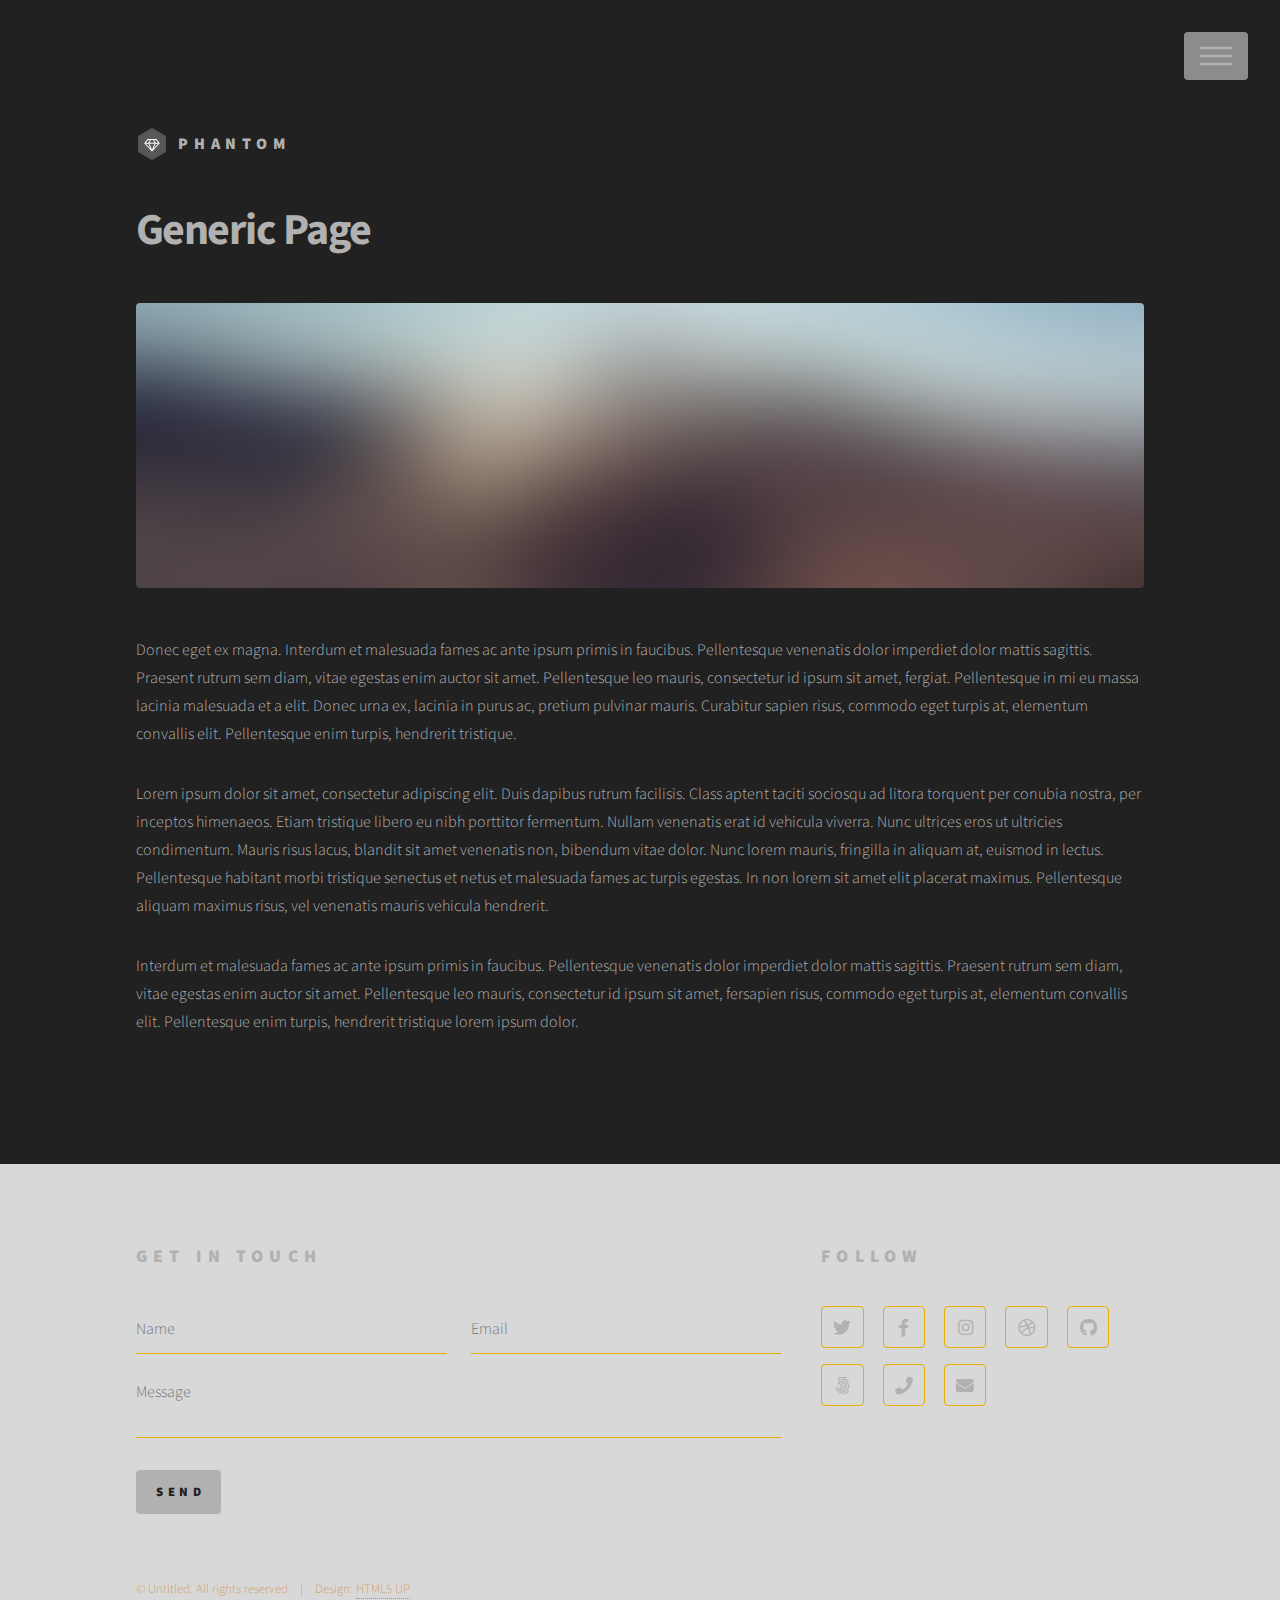
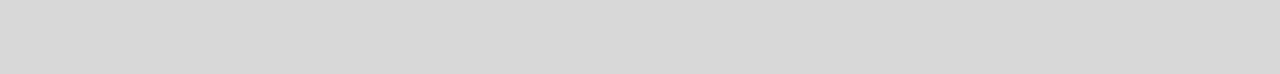
==== about.html @ f700848f "added pages for projects 2 + 3, and about" ====
<!DOCTYPE HTML>
<!--
	Phantom by HTML5 UP
	html5up.net | @ajlkn
	Free for personal and commercial use under the CCA 3.0 license (html5up.net/license)
-->
<html>
	<head>
		<title>Esper Codes | About</title>
		<meta charset="utf-8" />
		<meta name="viewport" content="width=device-width, initial-scale=1, user-scalable=no" />
		<link rel="stylesheet" href="assets/css/main.css" />
		<noscript><link rel="stylesheet" href="assets/css/noscript.css" /></noscript>
	</head>
	<body class="is-preload">
		<!-- Wrapper -->
			<div id="wrapper">

				<!-- Header -->
					<header id="header">
						<div class="inner">

							<!-- Logo -->
								<a href="index.html" class="logo">
									<span class="symbol"><img src="images/logo.svg" alt="" /></span><span class="title">Phantom</span>
								</a>

							<!-- Nav -->
								<nav>
									<ul>
										<li><a href="#menu">Menu</a></li>
									</ul>
								</nav>

						</div>
					</header>

				<!-- Menu -->
					<nav id="menu">
						<h2>Menu</h2>
						<ul>
							<li><a href="index.html">Home</a></li>
							<li><a href="about.html">About</a></li>
							<li><a href="project-1.html">Project 1</a></li>
							<li><a href="project-2.html">Project 2</a></li>
							<li><a href="project-3.html">Project 3</a></li>
						</ul>
					</nav>

				<!-- Main -->
					<div id="main">
						<div class="inner">
							<h1>Generic Page</h1>
							<span class="image main"><img src="images/pic13.jpg" alt="" /></span>
							<p>Donec eget ex magna. Interdum et malesuada fames ac ante ipsum primis in faucibus. Pellentesque venenatis dolor imperdiet dolor mattis sagittis. Praesent rutrum sem diam, vitae egestas enim auctor sit amet. Pellentesque leo mauris, consectetur id ipsum sit amet, fergiat. Pellentesque in mi eu massa lacinia malesuada et a elit. Donec urna ex, lacinia in purus ac, pretium pulvinar mauris. Curabitur sapien risus, commodo eget turpis at, elementum convallis elit. Pellentesque enim turpis, hendrerit tristique.</p>
							<p>Lorem ipsum dolor sit amet, consectetur adipiscing elit. Duis dapibus rutrum facilisis. Class aptent taciti sociosqu ad litora torquent per conubia nostra, per inceptos himenaeos. Etiam tristique libero eu nibh porttitor fermentum. Nullam venenatis erat id vehicula viverra. Nunc ultrices eros ut ultricies condimentum. Mauris risus lacus, blandit sit amet venenatis non, bibendum vitae dolor. Nunc lorem mauris, fringilla in aliquam at, euismod in lectus. Pellentesque habitant morbi tristique senectus et netus et malesuada fames ac turpis egestas. In non lorem sit amet elit placerat maximus. Pellentesque aliquam maximus risus, vel venenatis mauris vehicula hendrerit.</p>
							<p>Interdum et malesuada fames ac ante ipsum primis in faucibus. Pellentesque venenatis dolor imperdiet dolor mattis sagittis. Praesent rutrum sem diam, vitae egestas enim auctor sit amet. Pellentesque leo mauris, consectetur id ipsum sit amet, fersapien risus, commodo eget turpis at, elementum convallis elit. Pellentesque enim turpis, hendrerit tristique lorem ipsum dolor.</p>
						</div>
					</div>

				<!-- Footer -->
					<footer id="footer">
						<div class="inner">
							<section>
								<h2>Get in touch</h2>
								<form method="post" action="#">
									<div class="fields">
										<div class="field half">
											<input type="text" name="name" id="name" placeholder="Name" />
										</div>
										<div class="field half">
											<input type="email" name="email" id="email" placeholder="Email" />
										</div>
										<div class="field">
											<textarea name="message" id="message" placeholder="Message"></textarea>
										</div>
									</div>
									<ul class="actions">
										<li><input type="submit" value="Send" class="primary" /></li>
									</ul>
								</form>
							</section>
							<section>
								<h2>Follow</h2>
								<ul class="icons">
									<li><a href="#" class="icon brands style2 fa-twitter"><span class="label">Twitter</span></a></li>
									<li><a href="#" class="icon brands style2 fa-facebook-f"><span class="label">Facebook</span></a></li>
									<li><a href="#" class="icon brands style2 fa-instagram"><span class="label">Instagram</span></a></li>
									<li><a href="#" class="icon brands style2 fa-dribbble"><span class="label">Dribbble</span></a></li>
									<li><a href="#" class="icon brands style2 fa-github"><span class="label">GitHub</span></a></li>
									<li><a href="#" class="icon brands style2 fa-500px"><span class="label">500px</span></a></li>
									<li><a href="#" class="icon solid style2 fa-phone"><span class="label">Phone</span></a></li>
									<li><a href="#" class="icon solid style2 fa-envelope"><span class="label">Email</span></a></li>
								</ul>
							</section>
							<ul class="copyright">
								<li>&copy; Untitled. All rights reserved</li><li>Design: <a href="http://html5up.net">HTML5 UP</a></li>
							</ul>
						</div>
					</footer>

			</div>

		<!-- Scripts -->
			<script src="assets/js/jquery.min.js"></script>
			<script src="assets/js/browser.min.js"></script>
			<script src="assets/js/breakpoints.min.js"></script>
			<script src="assets/js/util.js"></script>
			<script src="assets/js/main.js"></script>

	</body>
</html>
---- assets/css/main.css ----
@import url(fontawesome-all.min.css);
@import url("https://fonts.googleapis.com/css?family=Source+Sans+Pro:300,700,900");

/*
	Phantom by HTML5 UP
	html5up.net | @ajlkn
	Free for personal and commercial use under the CCA 3.0 license (html5up.net/license)
*/

html, body, div, span, applet, object,
iframe, h1, h2, h3, h4, h5, h6, p, blockquote,
pre, a, abbr, acronym, address, big, cite,
code, del, dfn, em, img, ins, kbd, q, s, samp,
small, strike, strong, sub, sup, tt, var, b,
u, i, center, dl, dt, dd, ol, ul, li, fieldset,
form, label, legend, table, caption, tbody,
tfoot, thead, tr, th, td, article, aside,
canvas, details, embed, figure, figcaption,
footer, header, hgroup, menu, nav, output, ruby,
section, summary, time, mark, audio, video {
	margin: 0;
	padding: 0;
	border: 0;
	font-size: 100%;
	font: inherit;
	vertical-align: baseline;}

article, aside, details, figcaption, figure,
footer, header, hgroup, menu, nav, section {
	display: block;}

body {
	line-height: 1;
}

ol, ul {
	list-style: none;
}

blockquote, q {
	quotes: none;
}

	blockquote:before, blockquote:after, q:before, q:after {
		content: '';
		content: none;
	}

table {
	border-collapse: collapse;
	border-spacing: 0;
}

body {
	-webkit-text-size-adjust: none;
}

mark {
	background-color: transparent;
	color: inherit;
}

input::-moz-focus-inner {
	border: 0;
	padding: 0;
}

input, select, textarea {
	-moz-appearance: none;
	-webkit-appearance: none;
	-ms-appearance: none;
	appearance: none;
}

/* Basic */

	@-ms-viewport {
		width: device-width;
	}

	body {
		-ms-overflow-style: scrollbar;
	}

	@media screen and (max-width: 480px) {

		html, body {
			min-width: 320px;
		}

	}

	html {
		box-sizing: border-box;
	}

	*, *:before, *:after {
		box-sizing: inherit;
	}

	body {
		background: #212121;
	}

		body.is-preload *, body.is-preload *:before, body.is-preload *:after {
			-moz-animation: none !important;
			-webkit-animation: none !important;
			-ms-animation: none !important;
			animation: none !important;
			-moz-transition: none !important;
			-webkit-transition: none !important;
			-ms-transition: none !important;
			transition: none !important;
		}

/* Type */

	body, input, select, textarea {
		color: #b1b1b1;
		font-family: "Source Sans Pro", Helvetica, sans-serif;
		font-size: 16pt;
		font-weight: 300;
		line-height: 1.75;
	}

		@media screen and (max-width: 1680px) {

			body, input, select, textarea {
				font-size: 14pt;
			}

		}

		@media screen and (max-width: 1280px) {

			body, input, select, textarea {
				font-size: 12pt;
			}

		}

	a {
		-moz-transition: border-bottom-color 0.2s ease, color 0.2s ease;
		-webkit-transition: border-bottom-color 0.2s ease, color 0.2s ease;
		-ms-transition: border-bottom-color 0.2s ease, color 0.2s ease;
		transition: border-bottom-color 0.2s ease, color 0.2s ease;
		text-decoration: none;
		color: #b1b1b1;
		border-bottom: dotted 1px rgba(88, 88, 88, 0.5);
	}

		a:hover {
			border-bottom-color: transparent;
			color: #19d5bb !important;
		}

	strong, b {
		font-weight: 900;
	}

	em, i {
		font-style: italic;
	}

	p {
		margin: 0 0 2em 0;
	}

	h1 {
		font-size: 2.75em;
		font-weight: 700;
		line-height: 1.3;
		margin: 0 0 1em 0;
		letter-spacing: -0.035em;
	}

		h1 a {
			color: inherit;
		}

		@media screen and (max-width: 736px) {

			h1 {
				font-size: 2em;
				margin: 0 0 1em 0;
			}

		}

		@media screen and (max-width: 360px) {

			h1 {
				font-size: 1.75em;
			}

		}

	h2, h3, h4, h5, h6 {
		font-weight: 900;
		line-height: 1.5;
		margin: 0 0 2em 0;
		text-transform: uppercase;
		letter-spacing: 0.35em;
	}

		h2 a, h3 a, h4 a, h5 a, h6 a {
			color: inherit;
		}

	h2 {
		font-size: 1.1em;
	}

	h3 {
		font-size: 1em;
	}

	h4 {
		font-size: 0.8em;
	}

	h5 {
		font-size: 0.8em;
	}

	h6 {
		font-size: 0.8em;
	}

	@media screen and (max-width: 980px) {

		h1 br, h2 br, h3 br, h4 br, h5 br, h6 br {
			display: none;
		}

	}

	@media screen and (max-width: 736px) {

		h2 {
			font-size: 1em;
		}

		h3 {
			font-size: 0.8em;
		}

	}

	sub {
		font-size: 0.8em;
		position: relative;
		top: 0.5em;
	}

	sup {
		font-size: 0.8em;
		position: relative;
		top: -0.5em;
	}

	blockquote {
		border-left: solid 4px #e5ad00;
		font-style: italic;
		margin: 0 0 2em 0;
		padding: 0.5em 0 0.5em 2em;
	}

	code {
		background: rgba(144, 144, 144, 0.075);
		border-radius: 4px;
		border: solid 1px #e5ad00;
		font-family: "Courier New", monospace;
		font-size: 0.9em;
		margin: 0 0.25em;
		padding: 0.25em 0.65em;
	}

	pre {
		-webkit-overflow-scrolling: touch;
		font-family: "Courier New", monospace;
		font-size: 0.9em;
		margin: 0 0 2em 0;
	}

		pre code {
			display: block;
			line-height: 1.75;
			padding: 1em 1.5em;
			overflow-x: auto;
		}

	hr {
		border: 0;
		border-bottom: solid 1px #e5ad00;
		margin: 2em 0;
	}

		hr.major {
			margin: 3em 0;
		}

	.align-left {
		text-align: left;
	}

	.align-center {
		text-align: center;
	}

	.align-right {
		text-align: right;
	}

/* Row */

	.row {
		display: flex;
		flex-wrap: wrap;
		box-sizing: border-box;
		align-items: stretch;
	}

		.row > * {
			box-sizing: border-box;
		}

		.row.gtr-uniform > * > :last-child {
			margin-bottom: 0;
		}

		.row.aln-left {
			justify-content: flex-start;
		}

		.row.aln-center {
			justify-content: center;
		}

		.row.aln-right {
			justify-content: flex-end;
		}

		.row.aln-top {
			align-items: flex-start;
		}

		.row.aln-middle {
			align-items: center;
		}

		.row.aln-bottom {
			align-items: flex-end;
		}

		.row > .imp {
			order: -1;
		}

		.row > .col-1 {
			width: 8.33333%;
		}

		.row > .off-1 {
			margin-left: 8.33333%;
		}

		.row > .col-2 {
			width: 16.66667%;
		}

		.row > .off-2 {
			margin-left: 16.66667%;
		}

		.row > .col-3 {
			width: 25%;
		}

		.row > .off-3 {
			margin-left: 25%;
		}

		.row > .col-4 {
			width: 33.33333%;
		}

		.row > .off-4 {
			margin-left: 33.33333%;
		}

		.row > .col-5 {
			width: 41.66667%;
		}

		.row > .off-5 {
			margin-left: 41.66667%;
		}

		.row > .col-6 {
			width: 50%;
		}

		.row > .off-6 {
			margin-left: 50%;
		}

		.row > .col-7 {
			width: 58.33333%;
		}

		.row > .off-7 {
			margin-left: 58.33333%;
		}

		.row > .col-8 {
			width: 66.66667%;
		}

		.row > .off-8 {
			margin-left: 66.66667%;
		}

		.row > .col-9 {
			width: 75%;
		}

		.row > .off-9 {
			margin-left: 75%;
		}

		.row > .col-10 {
			width: 83.33333%;
		}

		.row > .off-10 {
			margin-left: 83.33333%;
		}

		.row > .col-11 {
			width: 91.66667%;
		}

		.row > .off-11 {
			margin-left: 91.66667%;
		}

		.row > .col-12 {
			width: 100%;
		}

		.row > .off-12 {
			margin-left: 100%;
		}

		.row.gtr-0 {
			margin-top: 0;
			margin-left: 0em;
		}

			.row.gtr-0 > * {
				padding: 0 0 0 0em;
			}

			.row.gtr-0.gtr-uniform {
				margin-top: 0em;
			}

				.row.gtr-0.gtr-uniform > * {
					padding-top: 0em;
				}

		.row.gtr-25 {
			margin-top: 0;
			margin-left: -0.5em;
		}

			.row.gtr-25 > * {
				padding: 0 0 0 0.5em;
			}

			.row.gtr-25.gtr-uniform {
				margin-top: -0.5em;
			}

				.row.gtr-25.gtr-uniform > * {
					padding-top: 0.5em;
				}

		.row.gtr-50 {
			margin-top: 0;
			margin-left: -1em;
		}

			.row.gtr-50 > * {
				padding: 0 0 0 1em;
			}

			.row.gtr-50.gtr-uniform {
				margin-top: -1em;
			}

				.row.gtr-50.gtr-uniform > * {
					padding-top: 1em;
				}

		.row {
			margin-top: 0;
			margin-left: -2em;
		}

			.row > * {
				padding: 0 0 0 2em;
			}

			.row.gtr-uniform {
				margin-top: -2em;
			}

				.row.gtr-uniform > * {
					padding-top: 2em;
				}

		.row.gtr-150 {
			margin-top: 0;
			margin-left: -3em;
		}

			.row.gtr-150 > * {
				padding: 0 0 0 3em;
			}

			.row.gtr-150.gtr-uniform {
				margin-top: -3em;
			}

				.row.gtr-150.gtr-uniform > * {
					padding-top: 3em;
				}

		.row.gtr-200 {
			margin-top: 0;
			margin-left: -4em;
		}

			.row.gtr-200 > * {
				padding: 0 0 0 4em;
			}

			.row.gtr-200.gtr-uniform {
				margin-top: -4em;
			}

				.row.gtr-200.gtr-uniform > * {
					padding-top: 4em;
				}

		@media screen and (max-width: 1680px) {

			.row {
				display: flex;
				flex-wrap: wrap;
				box-sizing: border-box;
				align-items: stretch;
			}

				.row > * {
					box-sizing: border-box;
				}

				.row.gtr-uniform > * > :last-child {
					margin-bottom: 0;
				}

				.row.aln-left {
					justify-content: flex-start;
				}

				.row.aln-center {
					justify-content: center;
				}

				.row.aln-right {
					justify-content: flex-end;
				}

				.row.aln-top {
					align-items: flex-start;
				}

				.row.aln-middle {
					align-items: center;
				}

				.row.aln-bottom {
					align-items: flex-end;
				}

				.row > .imp-xlarge {
					order: -1;
				}

				.row > .col-1-xlarge {
					width: 8.33333%;
				}

				.row > .off-1-xlarge {
					margin-left: 8.33333%;
				}

				.row > .col-2-xlarge {
					width: 16.66667%;
				}

				.row > .off-2-xlarge {
					margin-left: 16.66667%;
				}

				.row > .col-3-xlarge {
					width: 25%;
				}

				.row > .off-3-xlarge {
					margin-left: 25%;
				}

				.row > .col-4-xlarge {
					width: 33.33333%;
				}

				.row > .off-4-xlarge {
					margin-left: 33.33333%;
				}

				.row > .col-5-xlarge {
					width: 41.66667%;
				}

				.row > .off-5-xlarge {
					margin-left: 41.66667%;
				}

				.row > .col-6-xlarge {
					width: 50%;
				}

				.row > .off-6-xlarge {
					margin-left: 50%;
				}

				.row > .col-7-xlarge {
					width: 58.33333%;
				}

				.row > .off-7-xlarge {
					margin-left: 58.33333%;
				}

				.row > .col-8-xlarge {
					width: 66.66667%;
				}

				.row > .off-8-xlarge {
					margin-left: 66.66667%;
				}

				.row > .col-9-xlarge {
					width: 75%;
				}

				.row > .off-9-xlarge {
					margin-left: 75%;
				}

				.row > .col-10-xlarge {
					width: 83.33333%;
				}

				.row > .off-10-xlarge {
					margin-left: 83.33333%;
				}

				.row > .col-11-xlarge {
					width: 91.66667%;
				}

				.row > .off-11-xlarge {
					margin-left: 91.66667%;
				}

				.row > .col-12-xlarge {
					width: 100%;
				}

				.row > .off-12-xlarge {
					margin-left: 100%;
				}

				.row.gtr-0 {
					margin-top: 0;
					margin-left: 0em;
				}

					.row.gtr-0 > * {
						padding: 0 0 0 0em;
					}

					.row.gtr-0.gtr-uniform {
						margin-top: 0em;
					}

						.row.gtr-0.gtr-uniform > * {
							padding-top: 0em;
						}

				.row.gtr-25 {
					margin-top: 0;
					margin-left: -0.5em;
				}

					.row.gtr-25 > * {
						padding: 0 0 0 0.5em;
					}

					.row.gtr-25.gtr-uniform {
						margin-top: -0.5em;
					}

						.row.gtr-25.gtr-uniform > * {
							padding-top: 0.5em;
						}

				.row.gtr-50 {
					margin-top: 0;
					margin-left: -1em;
				}

					.row.gtr-50 > * {
						padding: 0 0 0 1em;
					}

					.row.gtr-50.gtr-uniform {
						margin-top: -1em;
					}

						.row.gtr-50.gtr-uniform > * {
							padding-top: 1em;
						}

				.row {
					margin-top: 0;
					margin-left: -2em;
				}

					.row > * {
						padding: 0 0 0 2em;
					}

					.row.gtr-uniform {
						margin-top: -2em;
					}

						.row.gtr-uniform > * {
							padding-top: 2em;
						}

				.row.gtr-150 {
					margin-top: 0;
					margin-left: -3em;
				}

					.row.gtr-150 > * {
						padding: 0 0 0 3em;
					}

					.row.gtr-150.gtr-uniform {
						margin-top: -3em;
					}

						.row.gtr-150.gtr-uniform > * {
							padding-top: 3em;
						}

				.row.gtr-200 {
					margin-top: 0;
					margin-left: -4em;
				}

					.row.gtr-200 > * {
						padding: 0 0 0 4em;
					}

					.row.gtr-200.gtr-uniform {
						margin-top: -4em;
					}

						.row.gtr-200.gtr-uniform > * {
							padding-top: 4em;
						}

		}

		@media screen and (max-width: 1280px) {

			.row {
				display: flex;
				flex-wrap: wrap;
				box-sizing: border-box;
				align-items: stretch;
			}

				.row > * {
					box-sizing: border-box;
				}

				.row.gtr-uniform > * > :last-child {
					margin-bottom: 0;
				}

				.row.aln-left {
					justify-content: flex-start;
				}

				.row.aln-center {
					justify-content: center;
				}

				.row.aln-right {
					justify-content: flex-end;
				}

				.row.aln-top {
					align-items: flex-start;
				}

				.row.aln-middle {
					align-items: center;
				}

				.row.aln-bottom {
					align-items: flex-end;
				}

				.row > .imp-large {
					order: -1;
				}

				.row > .col-1-large {
					width: 8.33333%;
				}

				.row > .off-1-large {
					margin-left: 8.33333%;
				}

				.row > .col-2-large {
					width: 16.66667%;
				}

				.row > .off-2-large {
					margin-left: 16.66667%;
				}

				.row > .col-3-large {
					width: 25%;
				}

				.row > .off-3-large {
					margin-left: 25%;
				}

				.row > .col-4-large {
					width: 33.33333%;
				}

				.row > .off-4-large {
					margin-left: 33.33333%;
				}

				.row > .col-5-large {
					width: 41.66667%;
				}

				.row > .off-5-large {
					margin-left: 41.66667%;
				}

				.row > .col-6-large {
					width: 50%;
				}

				.row > .off-6-large {
					margin-left: 50%;
				}

				.row > .col-7-large {
					width: 58.33333%;
				}

				.row > .off-7-large {
					margin-left: 58.33333%;
				}

				.row > .col-8-large {
					width: 66.66667%;
				}

				.row > .off-8-large {
					margin-left: 66.66667%;
				}

				.row > .col-9-large {
					width: 75%;
				}

				.row > .off-9-large {
					margin-left: 75%;
				}

				.row > .col-10-large {
					width: 83.33333%;
				}

				.row > .off-10-large {
					margin-left: 83.33333%;
				}

				.row > .col-11-large {
					width: 91.66667%;
				}

				.row > .off-11-large {
					margin-left: 91.66667%;
				}

				.row > .col-12-large {
					width: 100%;
				}

				.row > .off-12-large {
					margin-left: 100%;
				}

				.row.gtr-0 {
					margin-top: 0;
					margin-left: 0em;
				}

					.row.gtr-0 > * {
						padding: 0 0 0 0em;
					}

					.row.gtr-0.gtr-uniform {
						margin-top: 0em;
					}

						.row.gtr-0.gtr-uniform > * {
							padding-top: 0em;
						}

				.row.gtr-25 {
					margin-top: 0;
					margin-left: -0.5em;
				}

					.row.gtr-25 > * {
						padding: 0 0 0 0.5em;
					}

					.row.gtr-25.gtr-uniform {
						margin-top: -0.5em;
					}

						.row.gtr-25.gtr-uniform > * {
							padding-top: 0.5em;
						}

				.row.gtr-50 {
					margin-top: 0;
					margin-left: -1em;
				}

					.row.gtr-50 > * {
						padding: 0 0 0 1em;
					}

					.row.gtr-50.gtr-uniform {
						margin-top: -1em;
					}

						.row.gtr-50.gtr-uniform > * {
							padding-top: 1em;
						}

				.row {
					margin-top: 0;
					margin-left: -2em;
				}

					.row > * {
						padding: 0 0 0 2em;
					}

					.row.gtr-uniform {
						margin-top: -2em;
					}

						.row.gtr-uniform > * {
							padding-top: 2em;
						}

				.row.gtr-150 {
					margin-top: 0;
					margin-left: -3em;
				}

					.row.gtr-150 > * {
						padding: 0 0 0 3em;
					}

					.row.gtr-150.gtr-uniform {
						margin-top: -3em;
					}

						.row.gtr-150.gtr-uniform > * {
							padding-top: 3em;
						}

				.row.gtr-200 {
					margin-top: 0;
					margin-left: -4em;
				}

					.row.gtr-200 > * {
						padding: 0 0 0 4em;
					}

					.row.gtr-200.gtr-uniform {
						margin-top: -4em;
					}

						.row.gtr-200.gtr-uniform > * {
							padding-top: 4em;
						}

		}

		@media screen and (max-width: 980px) {

			.row {
				display: flex;
				flex-wrap: wrap;
				box-sizing: border-box;
				align-items: stretch;
			}

				.row > * {
					box-sizing: border-box;
				}

				.row.gtr-uniform > * > :last-child {
					margin-bottom: 0;
				}

				.row.aln-left {
					justify-content: flex-start;
				}

				.row.aln-center {
					justify-content: center;
				}

				.row.aln-right {
					justify-content: flex-end;
				}

				.row.aln-top {
					align-items: flex-start;
				}

				.row.aln-middle {
					align-items: center;
				}

				.row.aln-bottom {
					align-items: flex-end;
				}

				.row > .imp-medium {
					order: -1;
				}

				.row > .col-1-medium {
					width: 8.33333%;
				}

				.row > .off-1-medium {
					margin-left: 8.33333%;
				}

				.row > .col-2-medium {
					width: 16.66667%;
				}

				.row > .off-2-medium {
					margin-left: 16.66667%;
				}

				.row > .col-3-medium {
					width: 25%;
				}

				.row > .off-3-medium {
					margin-left: 25%;
				}

				.row > .col-4-medium {
					width: 33.33333%;
				}

				.row > .off-4-medium {
					margin-left: 33.33333%;
				}

				.row > .col-5-medium {
					width: 41.66667%;
				}

				.row > .off-5-medium {
					margin-left: 41.66667%;
				}

				.row > .col-6-medium {
					width: 50%;
				}

				.row > .off-6-medium {
					margin-left: 50%;
				}

				.row > .col-7-medium {
					width: 58.33333%;
				}

				.row > .off-7-medium {
					margin-left: 58.33333%;
				}

				.row > .col-8-medium {
					width: 66.66667%;
				}

				.row > .off-8-medium {
					margin-left: 66.66667%;
				}

				.row > .col-9-medium {
					width: 75%;
				}

				.row > .off-9-medium {
					margin-left: 75%;
				}

				.row > .col-10-medium {
					width: 83.33333%;
				}

				.row > .off-10-medium {
					margin-left: 83.33333%;
				}

				.row > .col-11-medium {
					width: 91.66667%;
				}

				.row > .off-11-medium {
					margin-left: 91.66667%;
				}

				.row > .col-12-medium {
					width: 100%;
				}

				.row > .off-12-medium {
					margin-left: 100%;
				}

				.row.gtr-0 {
					margin-top: 0;
					margin-left: 0em;
				}

					.row.gtr-0 > * {
						padding: 0 0 0 0em;
					}

					.row.gtr-0.gtr-uniform {
						margin-top: 0em;
					}

						.row.gtr-0.gtr-uniform > * {
							padding-top: 0em;
						}

				.row.gtr-25 {
					margin-top: 0;
					margin-left: -0.375em;
				}

					.row.gtr-25 > * {
						padding: 0 0 0 0.375em;
					}

					.row.gtr-25.gtr-uniform {
						margin-top: -0.375em;
					}

						.row.gtr-25.gtr-uniform > * {
							padding-top: 0.375em;
						}

				.row.gtr-50 {
					margin-top: 0;
					margin-left: -0.75em;
				}

					.row.gtr-50 > * {
						padding: 0 0 0 0.75em;
					}

					.row.gtr-50.gtr-uniform {
						margin-top: -0.75em;
					}

						.row.gtr-50.gtr-uniform > * {
							padding-top: 0.75em;
						}

				.row {
					margin-top: 0;
					margin-left: -1.5em;
				}

					.row > * {
						padding: 0 0 0 1.5em;
					}

					.row.gtr-uniform {
						margin-top: -1.5em;
					}

						.row.gtr-uniform > * {
							padding-top: 1.5em;
						}

				.row.gtr-150 {
					margin-top: 0;
					margin-left: -2.25em;
				}

					.row.gtr-150 > * {
						padding: 0 0 0 2.25em;
					}

					.row.gtr-150.gtr-uniform {
						margin-top: -2.25em;
					}

						.row.gtr-150.gtr-uniform > * {
							padding-top: 2.25em;
						}

				.row.gtr-200 {
					margin-top: 0;
					margin-left: -3em;
				}

					.row.gtr-200 > * {
						padding: 0 0 0 3em;
					}

					.row.gtr-200.gtr-uniform {
						margin-top: -3em;
					}

						.row.gtr-200.gtr-uniform > * {
							padding-top: 3em;
						}

		}

		@media screen and (max-width: 736px) {

			.row {
				display: flex;
				flex-wrap: wrap;
				box-sizing: border-box;
				align-items: stretch;
			}

				.row > * {
					box-sizing: border-box;
				}

				.row.gtr-uniform > * > :last-child {
					margin-bottom: 0;
				}

				.row.aln-left {
					justify-content: flex-start;
				}

				.row.aln-center {
					justify-content: center;
				}

				.row.aln-right {
					justify-content: flex-end;
				}

				.row.aln-top {
					align-items: flex-start;
				}

				.row.aln-middle {
					align-items: center;
				}

				.row.aln-bottom {
					align-items: flex-end;
				}

				.row > .imp-small {
					order: -1;
				}

				.row > .col-1-small {
					width: 8.33333%;
				}

				.row > .off-1-small {
					margin-left: 8.33333%;
				}

				.row > .col-2-small {
					width: 16.66667%;
				}

				.row > .off-2-small {
					margin-left: 16.66667%;
				}

				.row > .col-3-small {
					width: 25%;
				}

				.row > .off-3-small {
					margin-left: 25%;
				}

				.row > .col-4-small {
					width: 33.33333%;
				}

				.row > .off-4-small {
					margin-left: 33.33333%;
				}

				.row > .col-5-small {
					width: 41.66667%;
				}

				.row > .off-5-small {
					margin-left: 41.66667%;
				}

				.row > .col-6-small {
					width: 50%;
				}

				.row > .off-6-small {
					margin-left: 50%;
				}

				.row > .col-7-small {
					width: 58.33333%;
				}

				.row > .off-7-small {
					margin-left: 58.33333%;
				}

				.row > .col-8-small {
					width: 66.66667%;
				}

				.row > .off-8-small {
					margin-left: 66.66667%;
				}

				.row > .col-9-small {
					width: 75%;
				}

				.row > .off-9-small {
					margin-left: 75%;
				}

				.row > .col-10-small {
					width: 83.33333%;
				}

				.row > .off-10-small {
					margin-left: 83.33333%;
				}

				.row > .col-11-small {
					width: 91.66667%;
				}

				.row > .off-11-small {
					margin-left: 91.66667%;
				}

				.row > .col-12-small {
					width: 100%;
				}

				.row > .off-12-small {
					margin-left: 100%;
				}

				.row.gtr-0 {
					margin-top: 0;
					margin-left: 0em;
				}

					.row.gtr-0 > * {
						padding: 0 0 0 0em;
					}

					.row.gtr-0.gtr-uniform {
						margin-top: 0em;
					}

						.row.gtr-0.gtr-uniform > * {
							padding-top: 0em;
						}

				.row.gtr-25 {
					margin-top: 0;
					margin-left: -0.25em;
				}

					.row.gtr-25 > * {
						padding: 0 0 0 0.25em;
					}

					.row.gtr-25.gtr-uniform {
						margin-top: -0.25em;
					}

						.row.gtr-25.gtr-uniform > * {
							padding-top: 0.25em;
						}

				.row.gtr-50 {
					margin-top: 0;
					margin-left: -0.5em;
				}

					.row.gtr-50 > * {
						padding: 0 0 0 0.5em;
					}

					.row.gtr-50.gtr-uniform {
						margin-top: -0.5em;
					}

						.row.gtr-50.gtr-uniform > * {
							padding-top: 0.5em;
						}

				.row {
					margin-top: 0;
					margin-left: -1em;
				}

					.row > * {
						padding: 0 0 0 1em;
					}

					.row.gtr-uniform {
						margin-top: -1em;
					}

						.row.gtr-uniform > * {
							padding-top: 1em;
						}

				.row.gtr-150 {
					margin-top: 0;
					margin-left: -1.5em;
				}

					.row.gtr-150 > * {
						padding: 0 0 0 1.5em;
					}

					.row.gtr-150.gtr-uniform {
						margin-top: -1.5em;
					}

						.row.gtr-150.gtr-uniform > * {
							padding-top: 1.5em;
						}

				.row.gtr-200 {
					margin-top: 0;
					margin-left: -2em;
				}

					.row.gtr-200 > * {
						padding: 0 0 0 2em;
					}

					.row.gtr-200.gtr-uniform {
						margin-top: -2em;
					}

						.row.gtr-200.gtr-uniform > * {
							padding-top: 2em;
						}

		}

		@media screen and (max-width: 480px) {

			.row {
				display: flex;
				flex-wrap: wrap;
				box-sizing: border-box;
				align-items: stretch;
			}

				.row > * {
					box-sizing: border-box;
				}

				.row.gtr-uniform > * > :last-child {
					margin-bottom: 0;
				}

				.row.aln-left {
					justify-content: flex-start;
				}

				.row.aln-center {
					justify-content: center;
				}

				.row.aln-right {
					justify-content: flex-end;
				}

				.row.aln-top {
					align-items: flex-start;
				}

				.row.aln-middle {
					align-items: center;
				}

				.row.aln-bottom {
					align-items: flex-end;
				}

				.row > .imp-xsmall {
					order: -1;
				}

				.row > .col-1-xsmall {
					width: 8.33333%;
				}

				.row > .off-1-xsmall {
					margin-left: 8.33333%;
				}

				.row > .col-2-xsmall {
					width: 16.66667%;
				}

				.row > .off-2-xsmall {
					margin-left: 16.66667%;
				}

				.row > .col-3-xsmall {
					width: 25%;
				}

				.row > .off-3-xsmall {
					margin-left: 25%;
				}

				.row > .col-4-xsmall {
					width: 33.33333%;
				}

				.row > .off-4-xsmall {
					margin-left: 33.33333%;
				}

				.row > .col-5-xsmall {
					width: 41.66667%;
				}

				.row > .off-5-xsmall {
					margin-left: 41.66667%;
				}

				.row > .col-6-xsmall {
					width: 50%;
				}

				.row > .off-6-xsmall {
					margin-left: 50%;
				}

				.row > .col-7-xsmall {
					width: 58.33333%;
				}

				.row > .off-7-xsmall {
					margin-left: 58.33333%;
				}

				.row > .col-8-xsmall {
					width: 66.66667%;
				}

				.row > .off-8-xsmall {
					margin-left: 66.66667%;
				}

				.row > .col-9-xsmall {
					width: 75%;
				}

				.row > .off-9-xsmall {
					margin-left: 75%;
				}

				.row > .col-10-xsmall {
					width: 83.33333%;
				}

				.row > .off-10-xsmall {
					margin-left: 83.33333%;
				}

				.row > .col-11-xsmall {
					width: 91.66667%;
				}

				.row > .off-11-xsmall {
					margin-left: 91.66667%;
				}

				.row > .col-12-xsmall {
					width: 100%;
				}

				.row > .off-12-xsmall {
					margin-left: 100%;
				}

				.row.gtr-0 {
					margin-top: 0;
					margin-left: 0em;
				}

					.row.gtr-0 > * {
						padding: 0 0 0 0em;
					}

					.row.gtr-0.gtr-uniform {
						margin-top: 0em;
					}

						.row.gtr-0.gtr-uniform > * {
							padding-top: 0em;
						}

				.row.gtr-25 {
					margin-top: 0;
					margin-left: -0.25em;
				}

					.row.gtr-25 > * {
						padding: 0 0 0 0.25em;
					}

					.row.gtr-25.gtr-uniform {
						margin-top: -0.25em;
					}

						.row.gtr-25.gtr-uniform > * {
							padding-top: 0.25em;
						}

				.row.gtr-50 {
					margin-top: 0;
					margin-left: -0.5em;
				}

					.row.gtr-50 > * {
						padding: 0 0 0 0.5em;
					}

					.row.gtr-50.gtr-uniform {
						margin-top: -0.5em;
					}

						.row.gtr-50.gtr-uniform > * {
							padding-top: 0.5em;
						}

				.row {
					margin-top: 0;
					margin-left: -1em;
				}

					.row > * {
						padding: 0 0 0 1em;
					}

					.row.gtr-uniform {
						margin-top: -1em;
					}

						.row.gtr-uniform > * {
							padding-top: 1em;
						}

				.row.gtr-150 {
					margin-top: 0;
					margin-left: -1.5em;
				}

					.row.gtr-150 > * {
						padding: 0 0 0 1.5em;
					}

					.row.gtr-150.gtr-uniform {
						margin-top: -1.5em;
					}

						.row.gtr-150.gtr-uniform > * {
							padding-top: 1.5em;
						}

				.row.gtr-200 {
					margin-top: 0;
					margin-left: -2em;
				}

					.row.gtr-200 > * {
						padding: 0 0 0 2em;
					}

					.row.gtr-200.gtr-uniform {
						margin-top: -2em;
					}

						.row.gtr-200.gtr-uniform > * {
							padding-top: 2em;
						}

		}

/* Section/Article */

	section.special, article.special {
		text-align: center;
	}

	header p {
		margin-top: -1em;
	}

	@media screen and (max-width: 736px) {

		header p {
			margin-top: 0;
		}

	}

/* Icon */

	.icon {
		text-decoration: none;
		border-bottom: none;
		position: relative;
	}

		.icon:before {
			-moz-osx-font-smoothing: grayscale;
			-webkit-font-smoothing: antialiased;
			display: inline-block;
			font-style: normal;
			font-variant: normal;
			text-rendering: auto;
			line-height: 1;
			text-transform: none !important;
			font-family: 'Font Awesome 5 Free';
			font-weight: 400;
		}

		.icon > .label {
			display: none;
		}

		.icon:before {
			line-height: inherit;
		}

		.icon.solid:before {
			font-weight: 900;
		}

		.icon.brands:before {
			font-family: 'Font Awesome 5 Brands';
		}

		.icon.style2 {
			-moz-transition: background-color 0.2s ease-in-out, color 0.2s ease-in-out, border-color 0.2s ease-in-out;
			-webkit-transition: background-color 0.2s ease-in-out, color 0.2s ease-in-out, border-color 0.2s ease-in-out;
			-ms-transition: background-color 0.2s ease-in-out, color 0.2s ease-in-out, border-color 0.2s ease-in-out;
			transition: background-color 0.2s ease-in-out, color 0.2s ease-in-out, border-color 0.2s ease-in-out;
			background-color: transparent;
			border: solid 1px #e5ad00;
			border-radius: 4px;
			width: 2.65em;
			height: 2.65em;
			display: inline-block;
			text-align: center;
			line-height: 2.65em;
			color: inherit;
		}

			.icon.style2:before {
				font-size: 1.1em;
			}

			.icon.style2:hover {
				color: #19d5bb;
				border-color: #19d5bb;
			}

			.icon.style2:active {
				background-color: rgba(242, 132, 158, 0.1);
			}

/* List */

	ol {
		list-style: decimal;
		margin: 0 0 2em 0;
		padding-left: 1.25em;
	}

		ol li {
			padding-left: 0.25em;
		}

	ul {
		list-style: disc;
		margin: 0 0 2em 0;
		padding-left: 1em;
	}

		ul li {
			padding-left: 0.5em;
		}

		ul.alt {
			list-style: none;
			padding-left: 0;
		}

			ul.alt li {
				border-top: solid 1px #e5ad00;
				padding: 0.5em 0;
			}

				ul.alt li:first-child {
					border-top: 0;
					padding-top: 0;
				}

	dl {
		margin: 0 0 2em 0;
	}

		dl dt {
			display: block;
			font-weight: 900;
			margin: 0 0 1em 0;
		}

		dl dd {
			margin-left: 2em;
		}

/* Actions */

	ul.actions {
		display: -moz-flex;
		display: -webkit-flex;
		display: -ms-flex;
		display: flex;
		cursor: default;
		list-style: none;
		margin-left: -1em;
		padding-left: 0;
	}

		ul.actions li {
			padding: 0 0 0 1em;
			vertical-align: middle;
		}

		ul.actions.special {
			-moz-justify-content: center;
			-webkit-justify-content: center;
			-ms-justify-content: center;
			justify-content: center;
			width: 100%;
			margin-left: 0;
		}

			ul.actions.special li:first-child {
				padding-left: 0;
			}

		ul.actions.stacked {
			-moz-flex-direction: column;
			-webkit-flex-direction: column;
			-ms-flex-direction: column;
			flex-direction: column;
			margin-left: 0;
		}

			ul.actions.stacked li {
				padding: 1.3em 0 0 0;
			}

				ul.actions.stacked li:first-child {
					padding-top: 0;
				}

		ul.actions.fit {
			width: calc(100% + 1em);
		}

			ul.actions.fit li {
				-moz-flex-grow: 1;
				-webkit-flex-grow: 1;
				-ms-flex-grow: 1;
				flex-grow: 1;
				-moz-flex-shrink: 1;
				-webkit-flex-shrink: 1;
				-ms-flex-shrink: 1;
				flex-shrink: 1;
				width: 100%;
			}

				ul.actions.fit li > * {
					width: 100%;
				}

			ul.actions.fit.stacked {
				width: 100%;
			}

		@media screen and (max-width: 480px) {

			ul.actions:not(.fixed) {
				-moz-flex-direction: column;
				-webkit-flex-direction: column;
				-ms-flex-direction: column;
				flex-direction: column;
				margin-left: 0;
				width: 100% !important;
			}

				ul.actions:not(.fixed) li {
					-moz-flex-grow: 1;
					-webkit-flex-grow: 1;
					-ms-flex-grow: 1;
					flex-grow: 1;
					-moz-flex-shrink: 1;
					-webkit-flex-shrink: 1;
					-ms-flex-shrink: 1;
					flex-shrink: 1;
					padding: 1em 0 0 0;
					text-align: center;
					width: 100%;
				}

					ul.actions:not(.fixed) li > * {
						width: 100%;
					}

					ul.actions:not(.fixed) li:first-child {
						padding-top: 0;
					}

					ul.actions:not(.fixed) li input[type="submit"],
					ul.actions:not(.fixed) li input[type="reset"],
					ul.actions:not(.fixed) li input[type="button"],
					ul.actions:not(.fixed) li button,
					ul.actions:not(.fixed) li .button {
						width: 100%;
					}

						ul.actions:not(.fixed) li input[type="submit"].icon:before,
						ul.actions:not(.fixed) li input[type="reset"].icon:before,
						ul.actions:not(.fixed) li input[type="button"].icon:before,
						ul.actions:not(.fixed) li button.icon:before,
						ul.actions:not(.fixed) li .button.icon:before {
							margin-left: -0.5rem;
						}

		}

/* Icons */

	ul.icons {
		cursor: default;
		list-style: none;
		padding-left: 0;
		margin: -1em 0 2em -1em;
	}

		ul.icons li {
			display: inline-block;
			padding: 1em 0 0 1em;
		}

/* Form */

	form {
		margin: 0 0 2em 0;
		overflow-x: hidden;
	}

		form > :last-child {
			margin-bottom: 0;
		}

		form > .fields {
			display: -moz-flex;
			display: -webkit-flex;
			display: -ms-flex;
			display: flex;
			-moz-flex-wrap: wrap;
			-webkit-flex-wrap: wrap;
			-ms-flex-wrap: wrap;
			flex-wrap: wrap;
			width: calc(100% + 3em);
			margin: -1.5em 0 2em -1.5em;
		}

			form > .fields > .field {
				-moz-flex-grow: 0;
				-webkit-flex-grow: 0;
				-ms-flex-grow: 0;
				flex-grow: 0;
				-moz-flex-shrink: 0;
				-webkit-flex-shrink: 0;
				-ms-flex-shrink: 0;
				flex-shrink: 0;
				padding: 1.5em 0 0 1.5em;
				width: calc(100% - 1.5em);
			}

				form > .fields > .field.half {
					width: calc(50% - 0.75em);
				}

				form > .fields > .field.third {
					width: calc(100%/3 - 0.5em);
				}

				form > .fields > .field.quarter {
					width: calc(25% - 0.375em);
				}

		@media screen and (max-width: 480px) {

			form > .fields {
				width: calc(100% + 3em);
				margin: -1.5em 0 2em -1.5em;
			}

				form > .fields > .field {
					padding: 1.5em 0 0 1.5em;
					width: calc(100% - 1.5em);
				}

					form > .fields > .field.half {
						width: calc(100% - 1.5em);
					}

					form > .fields > .field.third {
						width: calc(100% - 1.5em);
					}

					form > .fields > .field.quarter {
						width: calc(100% - 1.5em);
					}

		}

	label {
		display: block;
		font-size: 0.9em;
		font-weight: 900;
		margin: 0 0 1em 0;
	}

	input[type="text"],
	input[type="password"],
	input[type="email"],
	input[type="tel"],
	select,
	textarea {
		-moz-appearance: none;
		-webkit-appearance: none;
		-ms-appearance: none;
		appearance: none;
		background-color: transparent;
		border: none;
		border-radius: 0;
		border-bottom: solid 1px #e5ad00;
		color: inherit;
		display: block;
		outline: 0;
		padding: 0;
		text-decoration: none;
		width: 100%;
	}

		input[type="text"]:invalid,
		input[type="password"]:invalid,
		input[type="email"]:invalid,
		input[type="tel"]:invalid,
		select:invalid,
		textarea:invalid {
			box-shadow: none;
		}

		input[type="text"]:focus,
		input[type="password"]:focus,
		input[type="email"]:focus,
		input[type="tel"]:focus,
		select:focus,
		textarea:focus {
			border-bottom-color: #19d5bb;
			box-shadow: inset 0 -1px 0 0 #19d5bb;
		}

	select {
		background-image: url("data:image/svg+xml;charset=utf8,%3Csvg xmlns='http://www.w3.org/2000/svg' width='40' height='40' preserveAspectRatio='none' viewBox='0 0 40 40'%3E%3Cpath d='M9.4,12.3l10.4,10.4l10.4-10.4c0.2-0.2,0.5-0.4,0.9-0.4c0.3,0,0.6,0.1,0.9,0.4l3.3,3.3c0.2,0.2,0.4,0.5,0.4,0.9 c0,0.4-0.1,0.6-0.4,0.9L20.7,31.9c-0.2,0.2-0.5,0.4-0.9,0.4c-0.3,0-0.6-0.1-0.9-0.4L4.3,17.3c-0.2-0.2-0.4-0.5-0.4-0.9 c0-0.4,0.1-0.6,0.4-0.9l3.3-3.3c0.2-0.2,0.5-0.4,0.9-0.4S9.1,12.1,9.4,12.3z' fill='%23e5ad00' /%3E%3C/svg%3E");
		background-size: 1.25rem;
		background-repeat: no-repeat;
		background-position: calc(100% - 1rem) center;
		height: 3em;
		padding-right: 3em;
		text-overflow: ellipsis;
	}

		select option {
			background: #212121;
		}

		select:focus::-ms-value {
			background-color: transparent;
		}

		select::-ms-expand {
			display: none;
		}

	input[type="text"],
	input[type="password"],
	input[type="email"],
	select {
		height: 3em;
	}

	textarea {
		padding: 0;
		min-height: 3.75em;
	}

	input[type="checkbox"],
	input[type="radio"] {
		-moz-appearance: none;
		-webkit-appearance: none;
		-ms-appearance: none;
		appearance: none;
		display: block;
		float: left;
		margin-right: -2em;
		opacity: 0;
		width: 1em;
		z-index: -1;
	}

		input[type="checkbox"] + label,
		input[type="radio"] + label {
			text-decoration: none;
			color: #b1b1b1;
			cursor: pointer;
			display: inline-block;
			font-size: 1em;
			font-weight: 300;
			padding-left: 2.55em;
			padding-right: 0.75em;
			position: relative;
		}

			input[type="checkbox"] + label:before,
			input[type="radio"] + label:before {
				-moz-osx-font-smoothing: grayscale;
				-webkit-font-smoothing: antialiased;
				display: inline-block;
				font-style: normal;
				font-variant: normal;
				text-rendering: auto;
				line-height: 1;
				text-transform: none !important;
				font-family: 'Font Awesome 5 Free';
				font-weight: 900;
			}

			input[type="checkbox"] + label:before,
			input[type="radio"] + label:before {
				border-radius: 4px;
				border: solid 1px #e5ad00;
				content: '';
				display: inline-block;
				font-size: 0.8em;
				height: 2.25em;
				left: 0;
				line-height: 2.25em;
				position: absolute;
				text-align: center;
				top: 0;
				width: 2.25em;
			}

		input[type="checkbox"]:checked + label:before,
		input[type="radio"]:checked + label:before {
			background: #b1b1b1;
			border-color: #b1b1b1;
			color: #212121;
			content: '\f00c';
		}

		input[type="checkbox"]:focus + label:before,
		input[type="radio"]:focus + label:before {
			border-color: #19d5bb;
			box-shadow: 0 0 0 1px #19d5bb;
		}

	input[type="checkbox"] + label:before {
		border-radius: 4px;
	}

	input[type="radio"] + label:before {
		border-radius: 100%;
	}

/* Box */

	.box {
		border-radius: 4px;
		border: solid 1px #e5ad00;
		margin-bottom: 2em;
		padding: 1.5em;
	}

		.box > :last-child,
		.box > :last-child > :last-child,
		.box > :last-child > :last-child > :last-child {
			margin-bottom: 0;
		}

		.box.alt {
			border: 0;
			border-radius: 0;
			padding: 0;
		}

/* Image */

	.image {
		border-radius: 4px;
		border: 0;
		display: inline-block;
		position: relative;
	}

		.image img {
			border-radius: 4px;
			display: block;
		}

		.image.left, .image.right {
			max-width: 40%;
		}

			.image.left img, .image.right img {
				width: 100%;
			}

		.image.left {
			float: left;
			padding: 0 1.5em 1em 0;
			top: 0.25em;
		}

		.image.right {
			float: right;
			padding: 0 0 1em 1.5em;
			top: 0.25em;
		}

		.image.fit {
			display: block;
			margin: 0 0 2em 0;
			width: 100%;
		}

			.image.fit img {
				width: 100%;
			}

		.image.main {
			display: block;
			margin: 0 0 3em 0;
			width: 100%;
		}

			.image.main img {
				width: 100%;
			}

			@media screen and (max-width: 736px) {

				.image.main {
					margin: 0 0 2em 0;
				}

			}

/* Table */

	.table-wrapper {
		-webkit-overflow-scrolling: touch;
		overflow-x: auto;
	}

	table {
		margin: 0 0 2em 0;
		width: 100%;
	}

		table tbody tr {
			border: solid 1px #e5ad00;
			border-left: 0;
			border-right: 0;
		}

			table tbody tr:nth-child(2n + 1) {
				background-color: rgba(144, 144, 144, 0.075);
			}

		table td {
			padding: 0.75em 0.75em;
		}

		table th {
			font-size: 0.9em;
			font-weight: 900;
			padding: 0 0.75em 0.75em 0.75em;
			text-align: left;
		}

		table thead {
			border-bottom: solid 2px #e5ad00;
		}

		table tfoot {
			border-top: solid 2px #e5ad00;
		}

		table.alt {
			border-collapse: separate;
		}

			table.alt tbody tr td {
				border: solid 1px #e5ad00;
				border-left-width: 0;
				border-top-width: 0;
			}

				table.alt tbody tr td:first-child {
					border-left-width: 1px;
				}

			table.alt tbody tr:first-child td {
				border-top-width: 1px;
			}

			table.alt thead {
				border-bottom: 0;
			}

			table.alt tfoot {
				border-top: 0;
			}

/* Button */

	input[type="submit"],
	input[type="reset"],
	input[type="button"],
	button,
	.button {
		-moz-appearance: none;
		-webkit-appearance: none;
		-ms-appearance: none;
		appearance: none;
		-moz-transition: background-color 0.2s ease-in-out, color 0.2s ease-in-out, box-shadow 0.2s ease-in-out;
		-webkit-transition: background-color 0.2s ease-in-out, color 0.2s ease-in-out, box-shadow 0.2s ease-in-out;
		-ms-transition: background-color 0.2s ease-in-out, color 0.2s ease-in-out, box-shadow 0.2s ease-in-out;
		transition: background-color 0.2s ease-in-out, color 0.2s ease-in-out, box-shadow 0.2s ease-in-out;
		background-color: transparent;
		border-radius: 4px;
		border: 0;
		box-shadow: inset 0 0 0 2px #b1b1b1;
		color: #b1b1b1 !important;
		cursor: pointer;
		display: inline-block;
		font-size: 0.8em;
		font-weight: 900;
		height: 3.5em;
		letter-spacing: 0.35em;
		line-height: 3.45em;
		overflow: hidden;
		padding: 0 1.25em 0 1.6em;
		text-align: center;
		text-decoration: none;
		text-overflow: ellipsis;
		text-transform: uppercase;
		white-space: nowrap;
	}

		input[type="submit"].icon:before,
		input[type="reset"].icon:before,
		input[type="button"].icon:before,
		button.icon:before,
		.button.icon:before {
			margin-right: 0.5em;
		}

		input[type="submit"].fit,
		input[type="reset"].fit,
		input[type="button"].fit,
		button.fit,
		.button.fit {
			width: 100%;
		}

		input[type="submit"]:hover,
		input[type="reset"]:hover,
		input[type="button"]:hover,
		button:hover,
		.button:hover {
			color: #19d5bb !important;
			box-shadow: inset 0 0 0 2px #19d5bb;
		}

		input[type="submit"]:active,
		input[type="reset"]:active,
		input[type="button"]:active,
		button:active,
		.button:active {
			background-color: rgba(242, 132, 158, 0.1);
		}

		input[type="submit"].small,
		input[type="reset"].small,
		input[type="button"].small,
		button.small,
		.button.small {
			font-size: 0.6em;
		}

		input[type="submit"].large,
		input[type="reset"].large,
		input[type="button"].large,
		button.large,
		.button.large {
			font-size: 1em;
		}

		input[type="submit"].primary,
		input[type="reset"].primary,
		input[type="button"].primary,
		button.primary,
		.button.primary {
			box-shadow: none;
			background-color: #b1b1b1;
			color: #212121 !important;
		}

			input[type="submit"].primary:hover,
			input[type="reset"].primary:hover,
			input[type="button"].primary:hover,
			button.primary:hover,
			.button.primary:hover {
				background-color: #19d5bb;
			}

			input[type="submit"].primary:active,
			input[type="reset"].primary:active,
			input[type="button"].primary:active,
			button.primary:active,
			.button.primary:active {
				background-color: #19d5bb;
			}

		input[type="submit"].disabled, input[type="submit"]:disabled,
		input[type="reset"].disabled,
		input[type="reset"]:disabled,
		input[type="button"].disabled,
		input[type="button"]:disabled,
		button.disabled,
		button:disabled,
		.button.disabled,
		.button:disabled {
			pointer-events: none;
			opacity: 0.25;
		}

/* Tiles */

	.tiles {
		display: -moz-flex;
		display: -webkit-flex;
		display: -ms-flex;
		display: flex;
		-moz-flex-wrap: wrap;
		-webkit-flex-wrap: wrap;
		-ms-flex-wrap: wrap;
		flex-wrap: wrap;
		position: relative;
		margin: -2.5em 0 0 -2.5em;
	}

		.tiles article {
			-moz-transition: -moz-transform 0.5s ease, opacity 0.5s ease;
			-webkit-transition: -webkit-transform 0.5s ease, opacity 0.5s ease;
			-ms-transition: -ms-transform 0.5s ease, opacity 0.5s ease;
			transition: transform 0.5s ease, opacity 0.5s ease;
			position: relative;
			width: calc(33.33333% - 2.5em);
			margin: 2.5em 0 0 2.5em;
		}

			.tiles article > .image {
				-moz-transition: -moz-transform 0.5s ease;
				-webkit-transition: -webkit-transform 0.5s ease;
				-ms-transition: -ms-transform 0.5s ease;
				transition: transform 0.5s ease;
				position: relative;
				display: block;
				width: 100%;
				border-radius: 4px;
				overflow: hidden;
			}

				.tiles article > .image img {
					display: block;
					width: 100%;
				}

				.tiles article > .image:before {
					pointer-events: none;
					-moz-transition: background-color 0.5s ease, opacity 0.5s ease;
					-webkit-transition: background-color 0.5s ease, opacity 0.5s ease;
					-ms-transition: background-color 0.5s ease, opacity 0.5s ease;
					transition: background-color 0.5s ease, opacity 0.5s ease;
					content: '';
					display: block;
					position: absolute;
					top: 0;
					left: 0;
					width: 100%;
					height: 100%;
					opacity: 1.0;
					z-index: 1;
					opacity: 0.8;
				}

				.tiles article > .image:after {
					pointer-events: none;
					-moz-transition: opacity 0.5s ease;
					-webkit-transition: opacity 0.5s ease;
					-ms-transition: opacity 0.5s ease;
					transition: opacity 0.5s ease;
					content: '';
					display: block;
					position: absolute;
					top: 0;
					left: 0;
					width: 100%;
					height: 100%;
					background-image: url("data:image/svg+xml;charset=utf8,%3Csvg xmlns='http://www.w3.org/2000/svg' width='100' height='100' viewBox='0 0 100 100' preserveAspectRatio='none'%3E%3Cstyle%3Eline %7B stroke-width: 0.25px%3B stroke: %23212121%3B %7D%3C/style%3E%3Cline x1='0' y1='0' x2='100' y2='100' /%3E%3Cline x1='100' y1='0' x2='0' y2='100' /%3E%3C/svg%3E");
					background-position: center;
					background-repeat: no-repeat;
					background-size: 100% 100%;
					opacity: 0.25;
					z-index: 2;
				}

			.tiles article > a {
				display: -moz-flex;
				display: -webkit-flex;
				display: -ms-flex;
				display: flex;
				-moz-flex-direction: column;
				-webkit-flex-direction: column;
				-ms-flex-direction: column;
				flex-direction: column;
				-moz-align-items: center;
				-webkit-align-items: center;
				-ms-align-items: center;
				align-items: center;
				-moz-justify-content: center;
				-webkit-justify-content: center;
				-ms-justify-content: center;
				justify-content: center;
				-moz-transition: background-color 0.5s ease, -moz-transform 0.5s ease;
				-webkit-transition: background-color 0.5s ease, -webkit-transform 0.5s ease;
				-ms-transition: background-color 0.5s ease, -ms-transform 0.5s ease;
				transition: background-color 0.5s ease, transform 0.5s ease;
				position: absolute;
				top: 0;
				left: 0;
				width: 100%;
				height: 100%;
				padding: 1em;
				border-radius: 4px;
				border-bottom: 0;
				color: #212121;
				text-align: center;
				text-decoration: none;
				z-index: 3;
			}

				.tiles article > a > :last-child {
					margin: 0;
				}

				.tiles article > a:hover {
					color: #212121 !important;
				}

				.tiles article > a h2 {
					margin: 0;
				}

				.tiles article > a .content {
					-moz-transition: max-height 0.5s ease, opacity 0.5s ease;
					-webkit-transition: max-height 0.5s ease, opacity 0.5s ease;
					-ms-transition: max-height 0.5s ease, opacity 0.5s ease;
					transition: max-height 0.5s ease, opacity 0.5s ease;
					width: 100%;
					max-height: 0;
					line-height: 1.5;
					margin-top: 0.35em;
					opacity: 0;
				}

					.tiles article > a .content > :last-child {
						margin-bottom: 0;
					}

			.tiles article.style1 > .image:before {
				background-color: #19d5bb;
			}

			.tiles article.style2 > .image:before {
				background-color: #ce2873;
			}

			.tiles article.style3 > .image:before {
				background-color: #0e56d2;
			}

			.tiles article.style4 > .image:before {
				background-color: #03a18c;
			}

			.tiles article.style5 > .image:before {
				background-color: #daa60d;
			}

			.tiles article.style6 > .image:before {
				background-color: #a03d69;
			}

			body:not(.is-touch) .tiles article:hover > .image {
				-moz-transform: scale(1.1);
				-webkit-transform: scale(1.1);
				-ms-transform: scale(1.1);
				transform: scale(1.1);
			}

				body:not(.is-touch) .tiles article:hover > .image:before {
					background-color: #383838;
					opacity: 0.35;
				}

				body:not(.is-touch) .tiles article:hover > .image:after {
					opacity: 0;
				}

			body:not(.is-touch) .tiles article:hover .content {
				max-height: 15em;
				opacity: 1;
			}

		* + .tiles {
			margin-top: 2em;
		}

		body.is-preload .tiles article {
			-moz-transform: scale(0.9);
			-webkit-transform: scale(0.9);
			-ms-transform: scale(0.9);
			transform: scale(0.9);
			opacity: 0;
		}

		body.is-touch .tiles article .content {
			max-height: 15em;
			opacity: 1;
		}

		@media screen and (max-width: 1280px) {

			.tiles {
				margin: -1.25em 0 0 -1.25em;
			}

				.tiles article {
					width: calc(33.33333% - 1.25em);
					margin: 1.25em 0 0 1.25em;
				}

		}

		@media screen and (max-width: 980px) {

			.tiles {
				margin: -2.5em 0 0 -2.5em;
			}

				.tiles article {
					width: calc(50% - 2.5em);
					margin: 2.5em 0 0 2.5em;
				}

		}

		@media screen and (max-width: 736px) {

			.tiles {
				margin: -1.25em 0 0 -1.25em;
			}

				.tiles article {
					width: calc(50% - 1.25em);
					margin: 1.25em 0 0 1.25em;
				}

					.tiles article:hover > .image {
						-moz-transform: scale(1.0);
						-webkit-transform: scale(1.0);
						-ms-transform: scale(1.0);
						transform: scale(1.0);
					}

		}

		@media screen and (max-width: 480px) {

			.tiles {
				margin: 0;
			}

				.tiles article {
					width: 100%;
					margin: 1.25em 0 0 0;
				}

		}

/* Header */

	#header {
		padding: 8em 0 0.1em 0 ;
	}

		#header .logo {
			display: block;
			border-bottom: 0;
			color: inherit;
			font-weight: 900;
			letter-spacing: 0.35em;
			margin: 0 0 2.5em 0;
			text-decoration: none;
			text-transform: uppercase;
			display: inline-block;
		}

			#header .logo > * {
				display: inline-block;
				vertical-align: middle;
			}

			#header .logo .symbol {
				margin-right: 0.65em;
			}

				#header .logo .symbol img {
					display: block;
					width: 2em;
					height: 2em;
				}

		#header nav {
			position: fixed;
			right: 2em;
			top: 2em;
			z-index: 10000;
		}

			#header nav ul {
				display: -moz-flex;
				display: -webkit-flex;
				display: -ms-flex;
				display: flex;
				-moz-align-items: center;
				-webkit-align-items: center;
				-ms-align-items: center;
				align-items: center;
				list-style: none;
				margin: 0;
				padding: 0;
			}

				#header nav ul li {
					display: block;
					padding: 0;
				}

					#header nav ul li a {
						display: block;
						position: relative;
						height: 3em;
						line-height: 3em;
						padding: 0 1.5em;
						background-color: rgba(247, 247, 247, 0.502);
						border-radius: 4px;
						border: 0;
						font-size: 0.8em;
						font-weight: 900;
						letter-spacing: 0.35em;
						text-transform: uppercase;
					}

					#header nav ul li a[href="#menu"] {
						-webkit-tap-highlight-color: transparent;
						width: 4em;
						text-indent: 4em;
						font-size: 1em;
						overflow: hidden;
						padding: 0;
						white-space: nowrap;
					}

						#header nav ul li a[href="#menu"]:before, #header nav ul li a[href="#menu"]:after {
							-moz-transition: opacity 0.2s ease;
							-webkit-transition: opacity 0.2s ease;
							-ms-transition: opacity 0.2s ease;
							transition: opacity 0.2s ease;
							content: '';
							display: block;
							position: absolute;
							top: 0;
							left: 0;
							width: 100%;
							height: 100%;
							background-position: center;
							background-repeat: no-repeat;
							background-size: 2em 2em;
						}

						#header nav ul li a[href="#menu"]:before {
							background-image: url("data:image/svg+xml;charset=utf8,%3Csvg xmlns='http://www.w3.org/2000/svg' width='100' height='100' viewBox='0 0 100 100' preserveAspectRatio='none'%3E%3Cstyle%3Eline %7B stroke-width: 8px%3B stroke: %2319d5bb%3B %7D%3C/style%3E%3Cline x1='0' y1='25' x2='100' y2='25' /%3E%3Cline x1='0' y1='50' x2='100' y2='50' /%3E%3Cline x1='0' y1='75' x2='100' y2='75' /%3E%3C/svg%3E");
							opacity: 0;
						}

						#header nav ul li a[href="#menu"]:after {
							background-image: url("data:image/svg+xml;charset=utf8,%3Csvg xmlns='http://www.w3.org/2000/svg' width='100' height='100' viewBox='0 0 100 100' preserveAspectRatio='none'%3E%3Cstyle%3Eline %7B stroke-width: 8px%3B stroke: %23b1b1b1%3B %7D%3C/style%3E%3Cline x1='0' y1='25' x2='100' y2='25' /%3E%3Cline x1='0' y1='50' x2='100' y2='50' /%3E%3Cline x1='0' y1='75' x2='100' y2='75' /%3E%3C/svg%3E");
							opacity: 1;
						}

						#header nav ul li a[href="#menu"]:hover:before {
							opacity: 1;
						}

						#header nav ul li a[href="#menu"]:hover:after {
							opacity: 0;
						}

		@media screen and (max-width: 736px) {

			#header {
				padding: 4em 0 0.1em 0 ;
			}

				#header nav {
					right: 0.5em;
					top: 0.5em;
				}

					#header nav ul li a[href="#menu"]:before, #header nav ul li a[href="#menu"]:after {
						background-size: 1.5em 1.5em;
					}

		}

/* Menu */

	#wrapper {
		-moz-transition: opacity 0.45s ease;
		-webkit-transition: opacity 0.45s ease;
		-ms-transition: opacity 0.45s ease;
		transition: opacity 0.45s ease;
		opacity: 1;
	}

	#menu {
		-moz-transform: translateX(22em);
		-webkit-transform: translateX(22em);
		-ms-transform: translateX(22em);
		transform: translateX(22em);
		-moz-transition: -moz-transform 0.45s ease, visibility 0.45s;
		-webkit-transition: -webkit-transform 0.45s ease, visibility 0.45s;
		-ms-transition: -ms-transform 0.45s ease, visibility 0.45s;
		transition: transform 0.45s ease, visibility 0.45s;
		position: fixed;
		top: 0;
		right: 0;
		width: 22em;
		max-width: 80%;
		height: 100%;
		-webkit-overflow-scrolling: touch;
		background: #b1b1b1;
		color: #212121;
		cursor: default;
		visibility: hidden;
		z-index: 10002;
	}

		#menu > .inner {
			-moz-transition: opacity 0.45s ease;
			-webkit-transition: opacity 0.45s ease;
			-ms-transition: opacity 0.45s ease;
			transition: opacity 0.45s ease;
			-webkit-overflow-scrolling: touch;
			position: absolute;
			top: 0;
			left: 0;
			width: 100%;
			height: 100%;
			padding: 2.75em;
			opacity: 0;
			overflow-y: auto;
		}

			#menu > .inner > ul {
				list-style: none;
				margin: 0 0 1em 0;
				padding: 0;
			}

				#menu > .inner > ul > li {
					padding: 0;
					border-top: solid 1px rgba(33, 33, 33, 0.149);
				}

					#menu > .inner > ul > li a {
						display: block;
						padding: 1em 0;
						line-height: 1.5;
						border: 0;
						color: inherit;
					}

					#menu > .inner > ul > li:first-child {
						border-top: 0;
						margin-top: -1em;
					}

		#menu > .close {
			-moz-transition: opacity 0.45s ease, -moz-transform 0.45s ease;
			-webkit-transition: opacity 0.45s ease, -webkit-transform 0.45s ease;
			-ms-transition: opacity 0.45s ease, -ms-transform 0.45s ease;
			transition: opacity 0.45s ease, transform 0.45s ease;
			-moz-transform: scale(0.25) rotate(180deg);
			-webkit-transform: scale(0.25) rotate(180deg);
			-ms-transform: scale(0.25) rotate(180deg);
			transform: scale(0.25) rotate(180deg);
			-webkit-tap-highlight-color: transparent;
			display: block;
			position: absolute;
			top: 2em;
			left: -6em;
			width: 6em;
			text-indent: 6em;
			height: 3em;
			border: 0;
			font-size: 1em;
			opacity: 0;
			overflow: hidden;
			padding: 0;
			white-space: nowrap;
		}

			#menu > .close:before, #menu > .close:after {
				-moz-transition: opacity 0.2s ease;
				-webkit-transition: opacity 0.2s ease;
				-ms-transition: opacity 0.2s ease;
				transition: opacity 0.2s ease;
				content: '';
				display: block;
				position: absolute;
				top: 0;
				left: 0;
				width: 100%;
				height: 100%;
				background-position: center;
				background-repeat: no-repeat;
				background-size: 2em 2em;
			}

			#menu > .close:before {
				background-image: url("data:image/svg+xml;charset=utf8,%3Csvg xmlns='http://www.w3.org/2000/svg' width='100' height='100' viewBox='0 0 100 100' preserveAspectRatio='none'%3E%3Cstyle%3Eline %7B stroke-width: 8px%3B stroke: %2319d5bb%3B %7D%3C/style%3E%3Cline x1='15' y1='15' x2='85' y2='85' /%3E%3Cline x1='85' y1='15' x2='15' y2='85' /%3E%3C/svg%3E");
				opacity: 0;
			}

			#menu > .close:after {
				background-image: url("data:image/svg+xml;charset=utf8,%3Csvg xmlns='http://www.w3.org/2000/svg' width='100' height='100' viewBox='0 0 100 100' preserveAspectRatio='none'%3E%3Cstyle%3Eline %7B stroke-width: 8px%3B stroke: %23b1b1b1%3B %7D%3C/style%3E%3Cline x1='15' y1='15' x2='85' y2='85' /%3E%3Cline x1='85' y1='15' x2='15' y2='85' /%3E%3C/svg%3E");
				opacity: 1;
			}

			#menu > .close:hover:before {
				opacity: 1;
			}

			#menu > .close:hover:after {
				opacity: 0;
			}

		@media screen and (max-width: 736px) {

			#menu {
				-moz-transform: translateX(16.5em);
				-webkit-transform: translateX(16.5em);
				-ms-transform: translateX(16.5em);
				transform: translateX(16.5em);
				width: 16.5em;
			}

				#menu > .inner {
					padding: 2.75em 1.5em;
				}

				#menu > .close {
					top: 0.5em;
					left: -4.25em;
					width: 4.25em;
					text-indent: 4.25em;
				}

					#menu > .close:before, #menu > .close:after {
						background-size: 1.5em 1.5em;
					}

		}

	body.is-menu-visible #wrapper {
		pointer-events: none;
		cursor: default;
		opacity: 0.25;
	}

	body.is-menu-visible #menu {
		-moz-transform: translateX(0);
		-webkit-transform: translateX(0);
		-ms-transform: translateX(0);
		transform: translateX(0);
		visibility: visible;
	}

		body.is-menu-visible #menu > * {
			opacity: 1;
		}

		body.is-menu-visible #menu .close {
			-moz-transform: scale(1.0) rotate(0deg);
			-webkit-transform: scale(1.0) rotate(0deg);
			-ms-transform: scale(1.0) rotate(0deg);
			transform: scale(1.0) rotate(0deg);
			opacity: 1;
		}

/* Main */

	#main {
		padding: 0em 0 6em 0 ;
	}

		@media screen and (max-width: 736px) {

			#main {
				padding: 0em 0 4em 0 ;
			}

		}

/* Footer */

	#footer {
		padding: 5em 0 6em 0 ;
		background-color: #d8d8d8;
	}

		#footer > .inner {
			display: -moz-flex;
			display: -webkit-flex;
			display: -ms-flex;
			display: flex;
			-moz-flex-wrap: wrap;
			-webkit-flex-wrap: wrap;
			-ms-flex-wrap: wrap;
			flex-wrap: wrap;
			-moz-flex-direction: row;
			-webkit-flex-direction: row;
			-ms-flex-direction: row;
			flex-direction: row;
		}

			#footer > .inner > * > :last-child {
				margin-bottom: 0;
			}

			#footer > .inner section:nth-child(1) {
				width: calc(66% - 2.5em);
				margin-right: 2.5em;
			}

			#footer > .inner section:nth-child(2) {
				width: calc(33% - 2.5em);
				margin-left: 2.5em;
			}

			#footer > .inner .copyright {
				width: 100%;
				padding: 0;
				margin-top: 5em;
				list-style: none;
				font-size: 0.8em;
				color: rgba(204, 116, 0, 0.603);
			}

				#footer > .inner .copyright a {
					color: inherit;
				}

				#footer > .inner .copyright li {
					display: inline-block;
					border-left: solid 1px rgba(204, 116, 0, 0.301);
					line-height: 1;
					padding: 0 0 0 1em;
					margin: 0 0 0 1em;
				}

					#footer > .inner .copyright li:first-child {
						border-left: 0;
						padding-left: 0;
						margin-left: 0;
					}

		@media screen and (max-width: 1280px) {

			#footer {
				padding: 5em 0 3em 0 ;
			}

				#footer > .inner section:nth-child(1) {
					width: calc(66% - 1.25em);
					margin-right: 1.25em;
				}

				#footer > .inner section:nth-child(2) {
					width: calc(33% - 1.25em);
					margin-left: 1.25em;
				}

		}

		@media screen and (max-width: 980px) {

			#footer > .inner section:nth-child(1) {
				width: 66%;
				margin-right: 0;
			}

			#footer > .inner section:nth-child(2) {
				width: calc(33% - 2.5em);
				margin-left: 2.5em;
			}

		}

		@media screen and (max-width: 736px) {

			#footer {
				padding: 3em 0 1em 0 ;
			}

				#footer > .inner {
					-moz-flex-direction: column;
					-webkit-flex-direction: column;
					-ms-flex-direction: column;
					flex-direction: column;
				}

					#footer > .inner section:nth-child(1) {
						width: 100%;
						margin-right: 0;
						margin: 3em 0 0 0;
					}

					#footer > .inner section:nth-child(2) {
						-moz-order: -1;
						-webkit-order: -1;
						-ms-order: -1;
						order: -1;
						width: 100%;
						margin-left: 0;
					}

					#footer > .inner .copyright {
						margin-top: 3em;
					}

		}

		@media screen and (max-width: 480px) {

			#footer > .inner .copyright {
				margin-top: 3em;
			}

				#footer > .inner .copyright li {
					border-left: 0;
					padding-left: 0;
					margin: 0.75em 0 0 0;
					display: block;
					line-height: inherit;
				}

					#footer > .inner .copyright li:first-child {
						margin-top: 0;
					}

		}

/* Wrapper */

	#wrapper > * > .inner {
		width: 100%;
		max-width: 68em;
		margin: 0 auto;
		padding: 0 2.5em;
	}

		@media screen and (max-width: 736px) {

			#wrapper > * > .inner {
				padding: 0 1.25em;
			}

		}
---- assets/css/noscript.css ----
/*
	Phantom by HTML5 UP
	html5up.net | @ajlkn
	Free for personal and commercial use under the CCA 3.0 license (html5up.net/license)
*/

/* Tiles */

	body.is-preload .tiles article {
		-moz-transform: none;
		-webkit-transform: none;
		-ms-transform: none;
		transform: none;
		opacity: 1;
	}
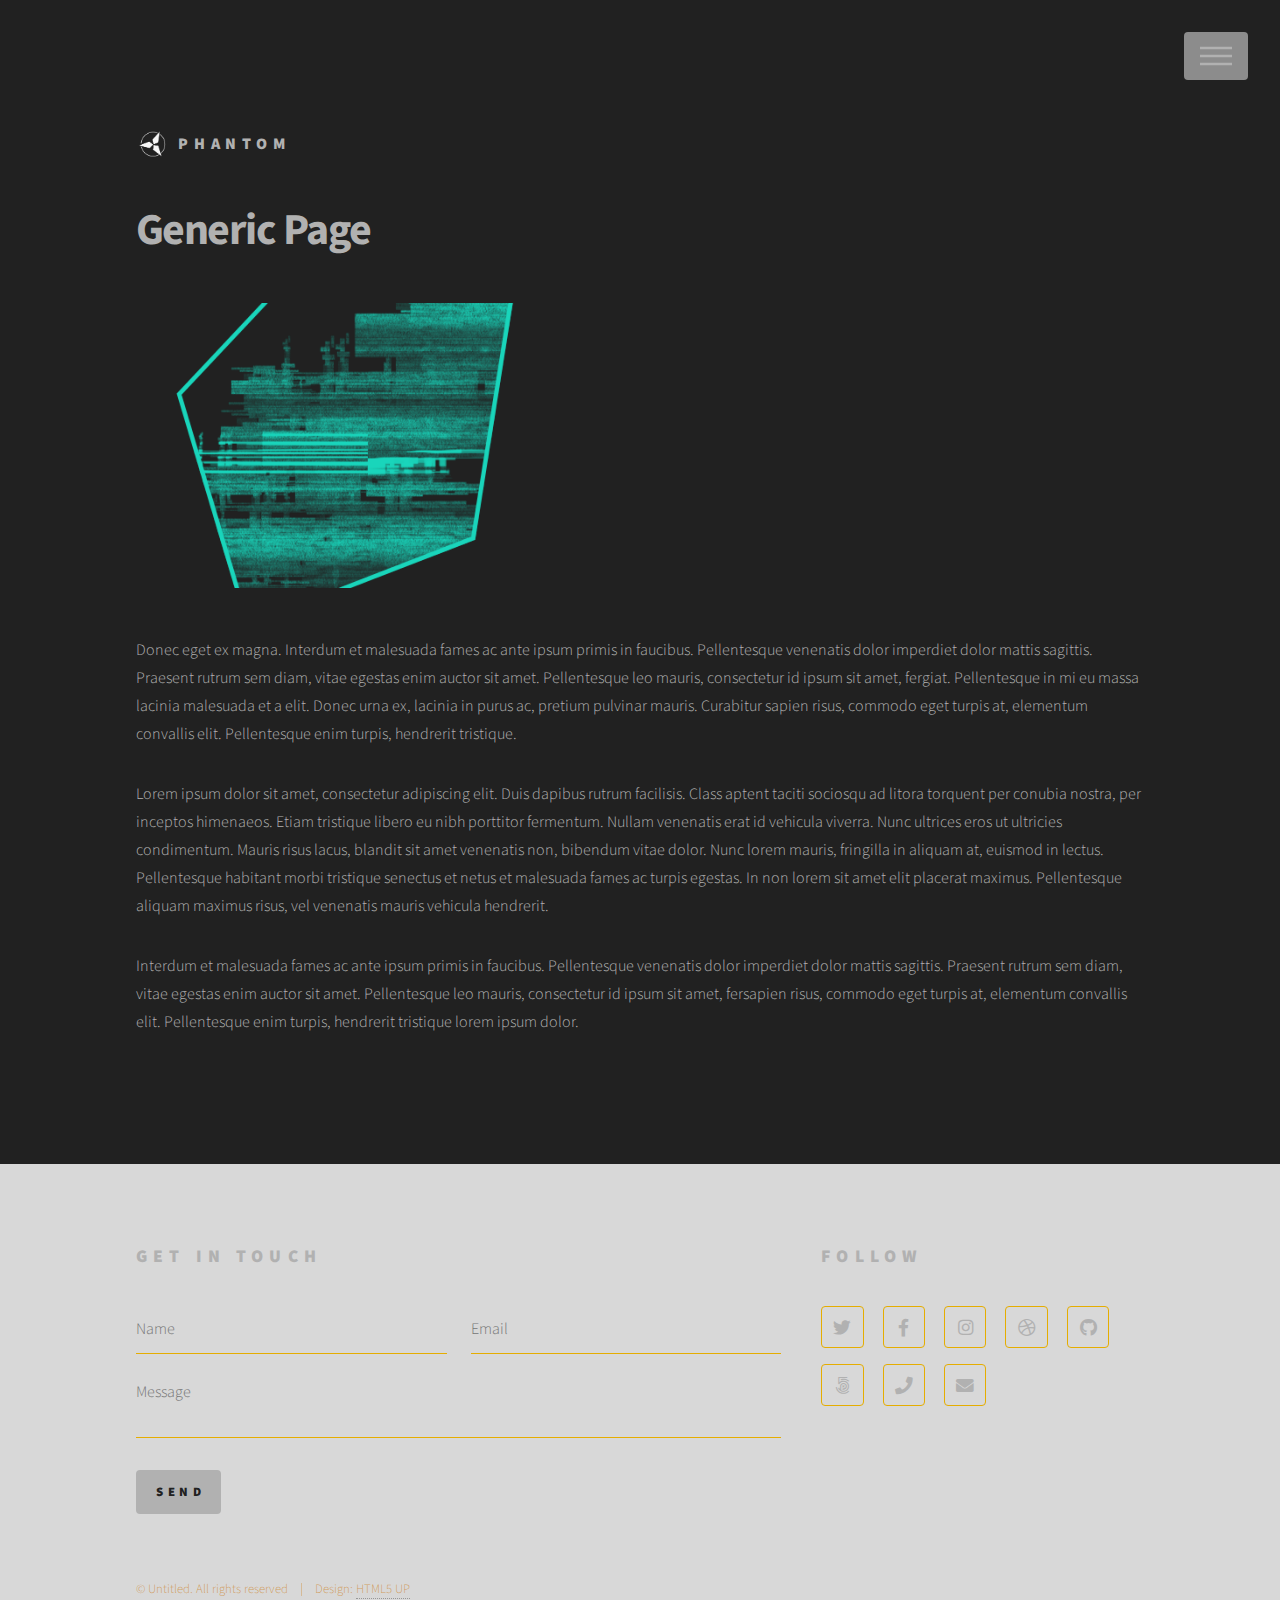
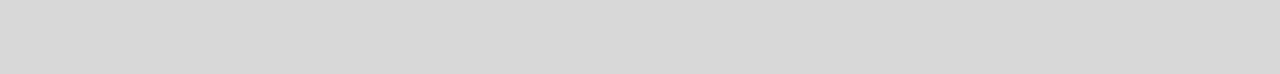
==== commit 7e9d444e: "added different arrow banners for pages" ====
--- a/about.html
+++ b/about.html
@@ -51,7 +51,7 @@
 					<div id="main">
 						<div class="inner">
 							<h1>Generic Page</h1>
-							<span class="image main"><img src="images/pic13.jpg" alt="" /></span>
+							<span class="image main"><img src="images/mintish-arrow-banner.png" alt="" /></span>
 							<p>Donec eget ex magna. Interdum et malesuada fames ac ante ipsum primis in faucibus. Pellentesque venenatis dolor imperdiet dolor mattis sagittis. Praesent rutrum sem diam, vitae egestas enim auctor sit amet. Pellentesque leo mauris, consectetur id ipsum sit amet, fergiat. Pellentesque in mi eu massa lacinia malesuada et a elit. Donec urna ex, lacinia in purus ac, pretium pulvinar mauris. Curabitur sapien risus, commodo eget turpis at, elementum convallis elit. Pellentesque enim turpis, hendrerit tristique.</p>
 							<p>Lorem ipsum dolor sit amet, consectetur adipiscing elit. Duis dapibus rutrum facilisis. Class aptent taciti sociosqu ad litora torquent per conubia nostra, per inceptos himenaeos. Etiam tristique libero eu nibh porttitor fermentum. Nullam venenatis erat id vehicula viverra. Nunc ultrices eros ut ultricies condimentum. Mauris risus lacus, blandit sit amet venenatis non, bibendum vitae dolor. Nunc lorem mauris, fringilla in aliquam at, euismod in lectus. Pellentesque habitant morbi tristique senectus et netus et malesuada fames ac turpis egestas. In non lorem sit amet elit placerat maximus. Pellentesque aliquam maximus risus, vel venenatis mauris vehicula hendrerit.</p>
 							<p>Interdum et malesuada fames ac ante ipsum primis in faucibus. Pellentesque venenatis dolor imperdiet dolor mattis sagittis. Praesent rutrum sem diam, vitae egestas enim auctor sit amet. Pellentesque leo mauris, consectetur id ipsum sit amet, fersapien risus, commodo eget turpis at, elementum convallis elit. Pellentesque enim turpis, hendrerit tristique lorem ipsum dolor.</p>
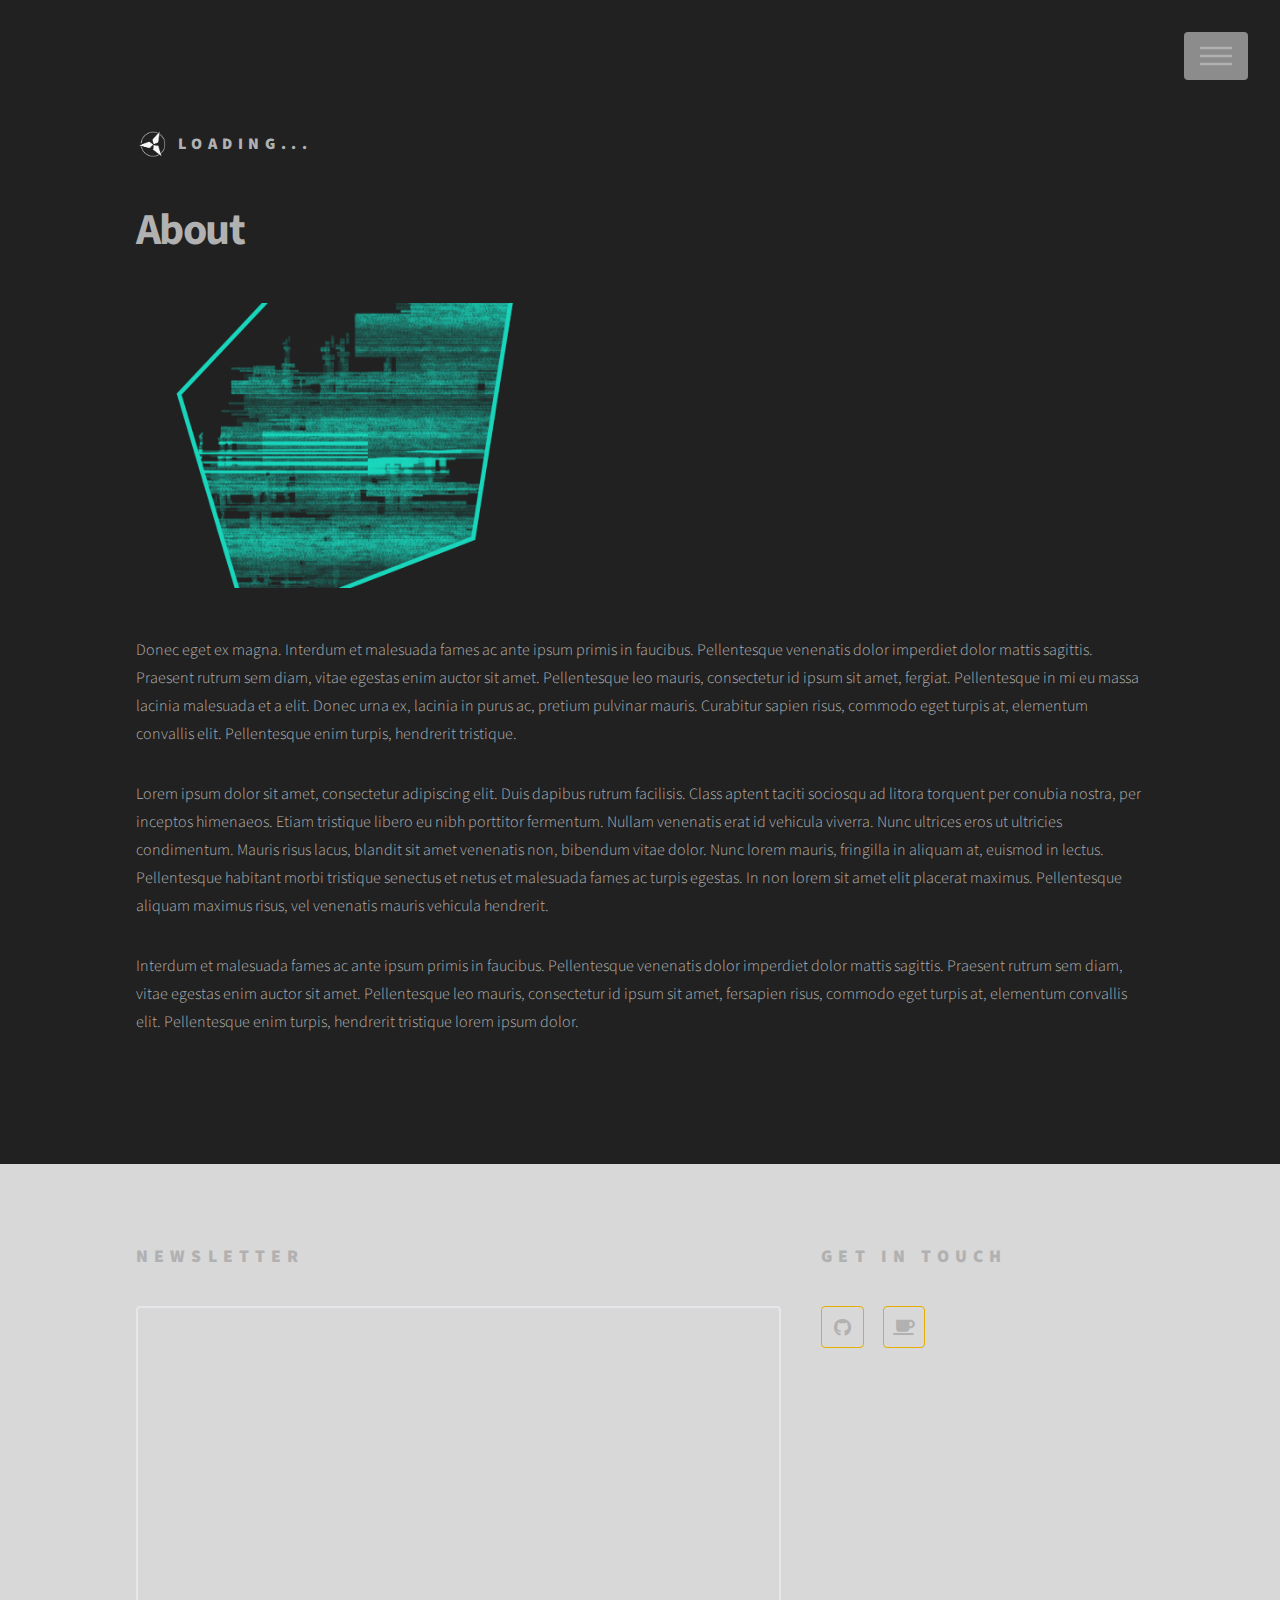
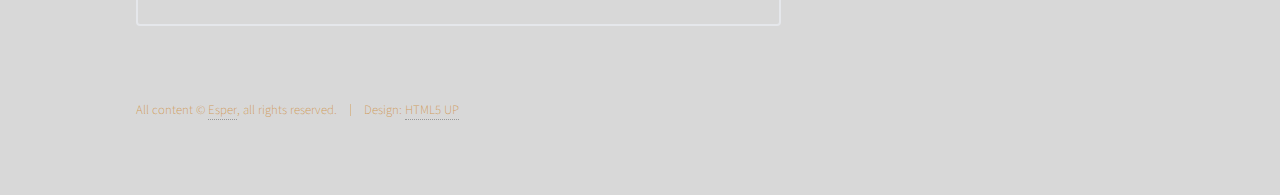
==== commit c9c9f294: "added footer adjustments to pages" ====
--- a/about.html
+++ b/about.html
@@ -22,7 +22,7 @@
 
 							<!-- Logo -->
 								<a href="index.html" class="logo">
-									<span class="symbol"><img src="images/logo.svg" alt="" /></span><span class="title">Phantom</span>
+									<span class="symbol"><img src="images/logo.svg" alt="" /></span><span class="title">Loading...</span>
 								</a>
 
 							<!-- Nav -->
@@ -50,7 +50,7 @@
 				<!-- Main -->
 					<div id="main">
 						<div class="inner">
-							<h1>Generic Page</h1>
+							<h1>About</h1>
 							<span class="image main"><img src="images/mintish-arrow-banner.png" alt="" /></span>
 							<p>Donec eget ex magna. Interdum et malesuada fames ac ante ipsum primis in faucibus. Pellentesque venenatis dolor imperdiet dolor mattis sagittis. Praesent rutrum sem diam, vitae egestas enim auctor sit amet. Pellentesque leo mauris, consectetur id ipsum sit amet, fergiat. Pellentesque in mi eu massa lacinia malesuada et a elit. Donec urna ex, lacinia in purus ac, pretium pulvinar mauris. Curabitur sapien risus, commodo eget turpis at, elementum convallis elit. Pellentesque enim turpis, hendrerit tristique.</p>
 							<p>Lorem ipsum dolor sit amet, consectetur adipiscing elit. Duis dapibus rutrum facilisis. Class aptent taciti sociosqu ad litora torquent per conubia nostra, per inceptos himenaeos. Etiam tristique libero eu nibh porttitor fermentum. Nullam venenatis erat id vehicula viverra. Nunc ultrices eros ut ultricies condimentum. Mauris risus lacus, blandit sit amet venenatis non, bibendum vitae dolor. Nunc lorem mauris, fringilla in aliquam at, euismod in lectus. Pellentesque habitant morbi tristique senectus et netus et malesuada fames ac turpis egestas. In non lorem sit amet elit placerat maximus. Pellentesque aliquam maximus risus, vel venenatis mauris vehicula hendrerit.</p>
@@ -62,39 +62,18 @@
 					<footer id="footer">
 						<div class="inner">
 							<section>
-								<h2>Get in touch</h2>
-								<form method="post" action="#">
-									<div class="fields">
-										<div class="field half">
-											<input type="text" name="name" id="name" placeholder="Name" />
-										</div>
-										<div class="field half">
-											<input type="email" name="email" id="email" placeholder="Email" />
-										</div>
-										<div class="field">
-											<textarea name="message" id="message" placeholder="Message"></textarea>
-										</div>
-									</div>
-									<ul class="actions">
-										<li><input type="submit" value="Send" class="primary" /></li>
-									</ul>
-								</form>
+								<h2>Newsletter</h2>
+								<iframe src="https://embeds.beehiiv.com/81d6e104-49a0-4178-a945-4a2d184bd7b3" data-test-id="beehiiv-embed" width="100%" height="320" frameborder="0" scrolling="no" style="border-radius: 4px; border: 2px solid #e5e7eb; margin: 0; background-color: transparent;"></iframe>
 							</section>
 							<section>
-								<h2>Follow</h2>
+								<h2>Get in touch</h2>
 								<ul class="icons">
-									<li><a href="#" class="icon brands style2 fa-twitter"><span class="label">Twitter</span></a></li>
-									<li><a href="#" class="icon brands style2 fa-facebook-f"><span class="label">Facebook</span></a></li>
-									<li><a href="#" class="icon brands style2 fa-instagram"><span class="label">Instagram</span></a></li>
-									<li><a href="#" class="icon brands style2 fa-dribbble"><span class="label">Dribbble</span></a></li>
-									<li><a href="#" class="icon brands style2 fa-github"><span class="label">GitHub</span></a></li>
-									<li><a href="#" class="icon brands style2 fa-500px"><span class="label">500px</span></a></li>
-									<li><a href="#" class="icon solid style2 fa-phone"><span class="label">Phone</span></a></li>
-									<li><a href="#" class="icon solid style2 fa-envelope"><span class="label">Email</span></a></li>
+									<li><a href="https://github.com/notanotheresper/" class="icon brands style2 fa-github"><span class="label">GitHub</span></a></li>
+									<li><a href="https://ko-fi.com/esperarts/" class="icon solid style2 fa-coffee"><span class="label"></span></a></li>
 								</ul>
 							</section>
 							<ul class="copyright">
-								<li>&copy; Untitled. All rights reserved</li><li>Design: <a href="http://html5up.net">HTML5 UP</a></li>
+								<li>All content &copy; <a href="https://github.com/notanotheresper">Esper</a>, all rights reserved.</li><li>Design: <a href="http://html5up.net">HTML5 UP</a></li>
 							</ul>
 						</div>
 					</footer>
